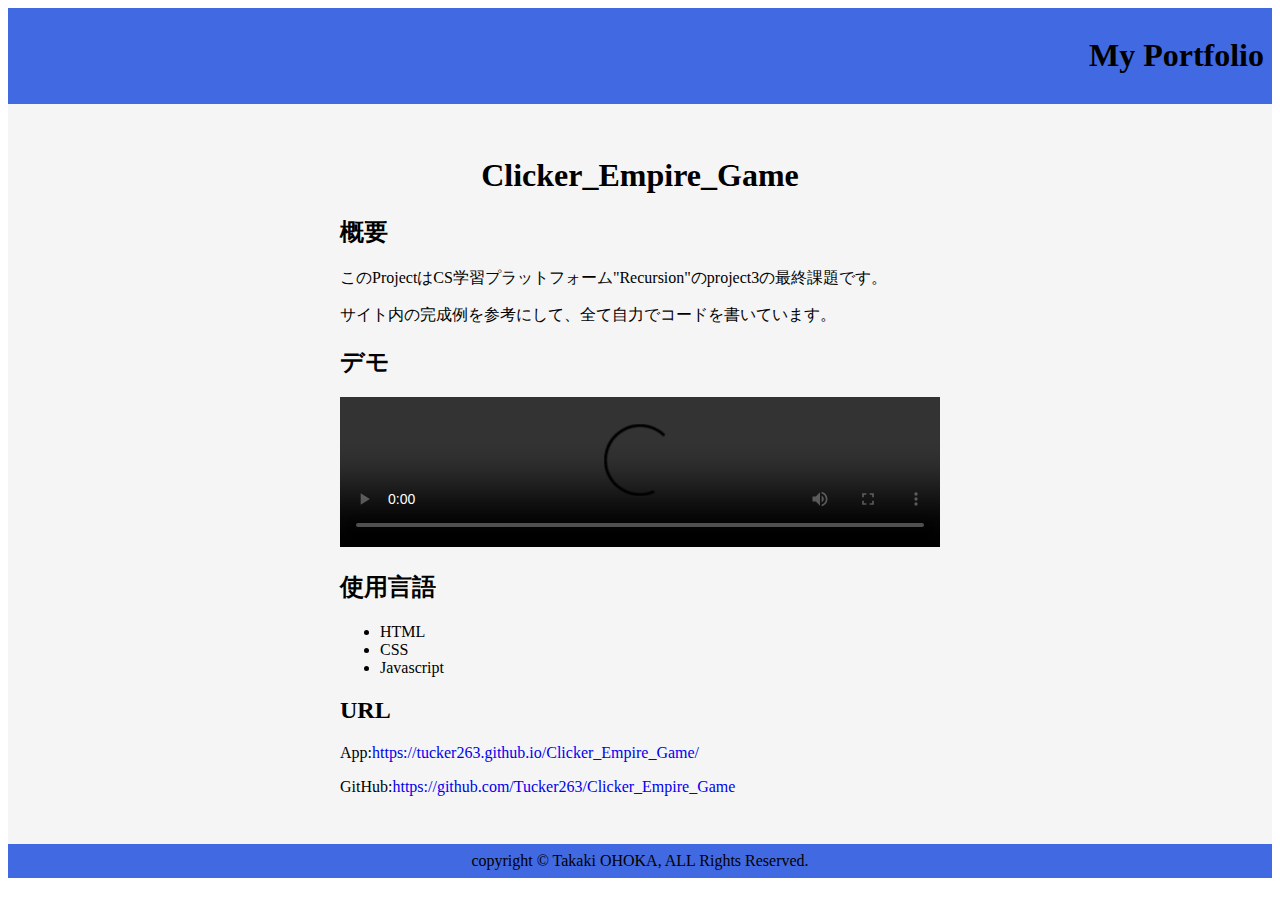
==== indexSub1.html @ 2b0701fa "最終課題用のファイルのアップロード" ====
<!DOCTYPE html>

<html lang="ja">

<head>
    <meta charset="UTF-8">
    <meta name="author" content="Ohoka Takaki">
    <meta name="keywords" content="HTML, CSS, Javascript">
    <link rel="stylesheet" href="./css/styles.css">
    <title>ポートフォリオサイト-ひな形(sub1)</title>
</head>

<body>
    <header class="p-05rem bg-royalblue">
        <h1 class="top text-end font-serif">My Portfolio</h1>
    </header>

    <div class="bg-whitesmoke p-2rem d-md-flex justify-content-center">
        <div>
            <h1 class="text-md-center">Clicker_Empire_Game</h1>

            <h2>概要</h2>
            <p>このProjectはCS学習プラットフォーム"Recursion"のproject3の最終課題です。</p>
            <p>サイト内の完成例を参考にして、全て自力でコードを書いています。</p>

            <h2>デモ</h2>
            <video class="video-fluid" src="./video/clicker_empire_game.mp4" controls autoplay></video>

            <h2>使用言語</h2>
            <ul>
                <li>HTML</li>
                <li>CSS</li>
                <li>Javascript</li>
            </ul>

            <h2>URL</h2>
            <p>App:<a href="https://tucker263.github.io/Clicker_Empire_Game/" target="_blank">https://tucker263.github.io/Clicker_Empire_Game/</a></p>
            <p>GitHub:<a href="https://github.com/Tucker263/Clicker_Empire_Game" target="_blank">https://github.com/Tucker263/Clicker_Empire_Game</a></p>
        </div>
    </div>

    <footer class="text-center p-05rem bg-royalblue">
        copyright &copy; Takaki OHOKA, ALL Rights Reserved.
    </footer>
</body>

</html>
---- css/styles.css ----
@charset "utf-8";

/* テキスト */
a {
    /* テキスト装飾を指定するプロパティ */
    text-decoration: none;
}

/* テキストの位置 */
.text-end {
    text-align: end;
}

.text-center {
    text-align: center;
}

.text-md-center {
    display: block;
}

/* ブロック要素化 */
.d-block {
    display: block;
}

/* フォントサイズ */
.fontSize-1p5 {
    font-size: 1.5rem;
}

/* フォントの種類 */
.font-serif {
    font-family: serif;
}

/* 画像のレスポンシブ化 */
.img-fluid {
    max-width: 100%;
    height: auto;
}

/* 動画のレスポンシブ化 */
.video-fluid {
    max-width: 100%;
    height: auto;
}

/* 背景 */
.bg-royalblue {
    background-color: royalblue;
}

.bg-whitesmoke {
    background-color: whitesmoke;
}

.bg-white {
    background-color: white;
}

/* border */
.border-1px {
    border: 1px solid black;
}

/* padding */
.p-05rem {
    padding: 0.5rem;
}

.p-1rem {
    padding: 1rem;
}

.p-2rem{
    padding: 2rem;
}

/* フレックスボックス */
.d-flex {
    display: flex;
}

.d-md-flex {
    display: block;
}

.flex-wrap {
    flex-wrap: wrap;
}

.justify-content-center {
    justify-content: center;
}

.justify-content-between {
    justify-content: space-between;
}


/*　レイアウト　*/
.container {
    display: flex;
    flex-flow: row; /* 横 */
}

main {
    flex: 4;
    order: 2;
}

aside {
    flex: 1 50px;
    order: 1;
}

/* メディアクエリ */
@media (min-width: 780px) {
    .text-md-center {
        text-align: center;
    }

    .img-fluid {
        width: 500px;
    }

    .video-fluid {
        width: 600px;
    }

    .d-md-flex {
        display: flex;
    }
  }
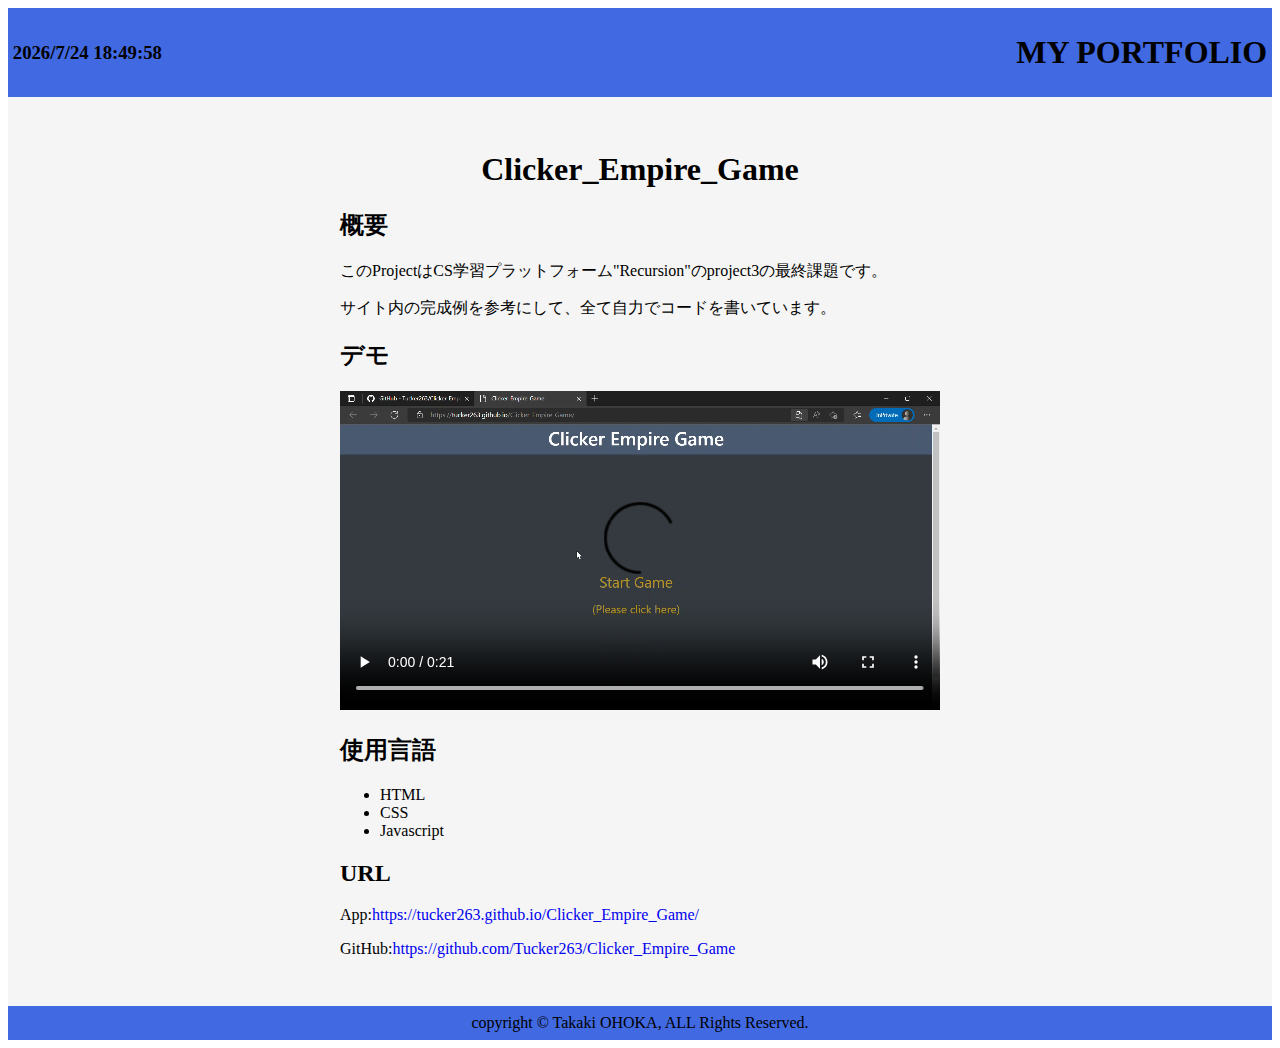
==== commit e0238999: "最終課題ファイルの変更" ====
--- a/indexSub1.html
+++ b/indexSub1.html
@@ -11,8 +11,9 @@
 </head>
 
 <body>
-    <header class="p-05rem bg-royalblue">
-        <h1 class="top text-end font-serif">My Portfolio</h1>
+    <header class="p-03rem bg-royalblue d-flex justify-content-between align-items-center header">
+        <h3 class="currentTime"></h3>
+        <h1 class="font-serif">MY PORTFOLIO</h1>
     </header>
 
     <div class="bg-whitesmoke p-2rem d-md-flex justify-content-center">
@@ -39,9 +40,11 @@
         </div>
     </div>
 
-    <footer class="text-center p-05rem bg-royalblue">
+    <footer class="text-center p-05rem bg-defult footer">
         copyright &copy; Takaki OHOKA, ALL Rights Reserved.
     </footer>
+
+    <script type="text/javascript" src="./js/main.js"></script>
 </body>
 
 </html>--- a/css/styles.css
+++ b/css/styles.css
@@ -19,9 +19,13 @@
     display: block;
 }
 
-/* ブロック要素化 */
+/* ブロック要素化、非表示 */
 .d-block {
     display: block;
+}
+
+.d-none {
+    display: none;
 }
 
 /* フォントサイズ */
@@ -55,8 +59,28 @@
     background-color: whitesmoke;
 }
 
+.bg-pink {
+    background-color: pink;
+}
+
+.bg-green {
+    background-color: green;
+}
+
+.bg-yellow {
+    background-color: yellow;
+}
+
 .bg-white {
     background-color: white;
+}
+
+.bg-red {
+    background-color: red;
+}
+
+.bg-orangered {
+    background-color: orangered;
 }
 
 /* border */
@@ -65,6 +89,10 @@
 }
 
 /* padding */
+.p-03rem {
+    padding: 0.3rem;
+}
+
 .p-05rem {
     padding: 0.5rem;
 }
@@ -73,8 +101,17 @@
     padding: 1rem;
 }
 
-.p-2rem{
+.p-2rem {
     padding: 2rem;
+}
+
+/* margin */
+.mt-0p5rem {
+    margin-top: 0.5rem;
+}
+
+.mb-0p5rem {
+    margin-bottom: 0.5rem;
 }
 
 /* フレックスボックス */
@@ -90,6 +127,10 @@
     flex-wrap: wrap;
 }
 
+.align-items-center {
+    align-items: center;
+}
+
 .justify-content-center {
     justify-content: center;
 }
@@ -98,6 +139,33 @@
     justify-content: space-between;
 }
 
+.justify-content-end {
+    justify-content: end;
+}
+
+/* ポップアップ */
+.popup {
+    /* 要素を重ねた時の順番 */
+    z-index: 1;
+    /* 画面全体を覆う設定 */
+    position: fixed;
+    top: 0;
+    left: 0;
+    width: 100%;
+    height: 100%;
+    background-color: rgba(0, 0, 0, 0.5);
+    /* 画面の中央に要素を表示させる設定 */
+    display: flex;
+    align-items: center;
+    justify-content: center;
+}
+
+.content {
+    z-index: 2;
+    width: 50%;
+    padding: 1em;
+    background: #fff;
+}
 
 /*　レイアウト　*/
 .container {
